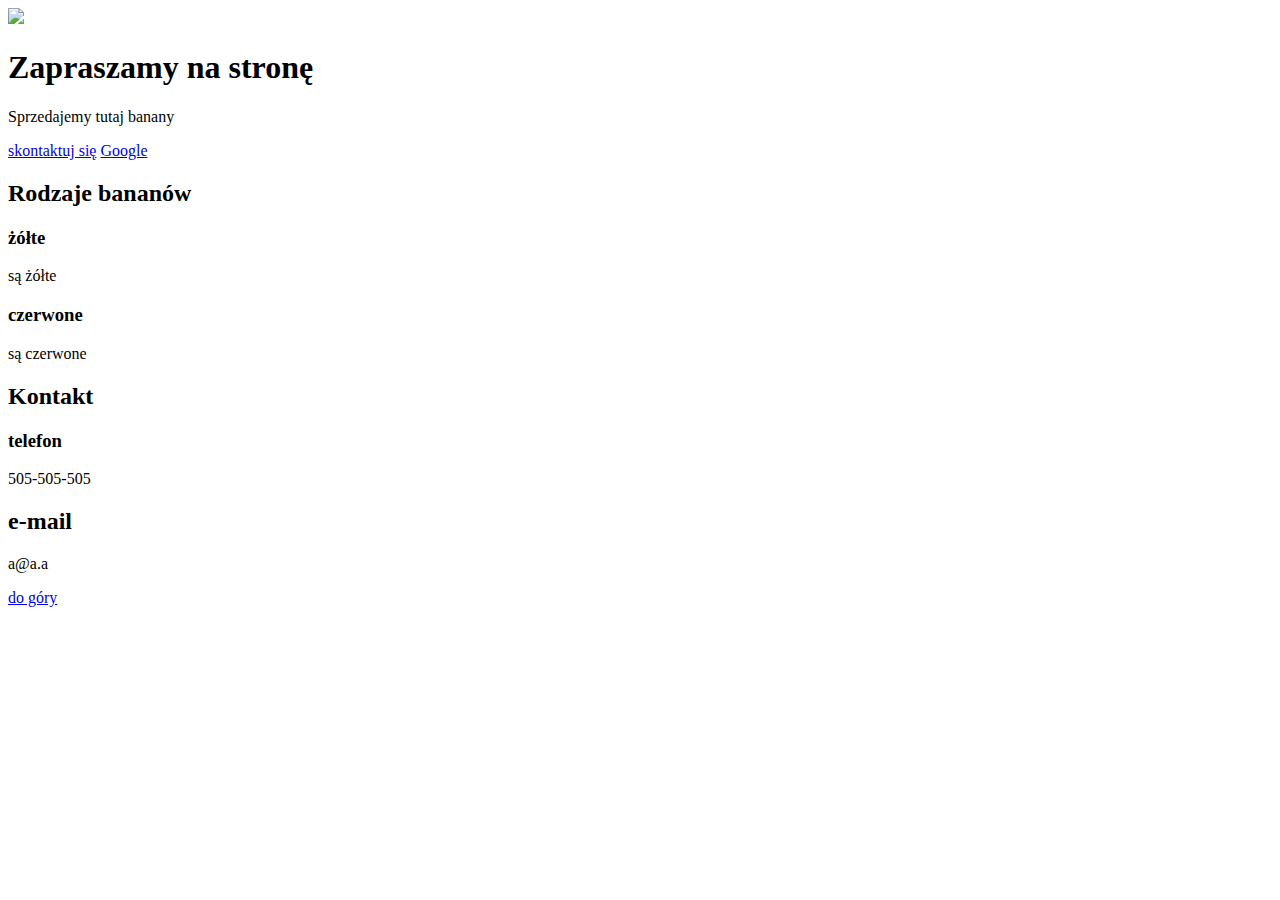
==== html2/strona.html @ 80b7c7a7 "dodawanie linków" ====
<!doctype html>

	<html>
		<head>

			<meta charset="utf-8">
			<meta name="keywords" content="banany, zapach, kolor, żółty smak">
			<meta name="description" content="sprzedajemy babany w różnych kolorach, smakach i rodzajach :)">	
			<link rel="stylesheet" type="text/css" href="main.css">
			<title>Sklep z bananami</title>
		</head>

		
		<body>
		<img src="http://www.niam.pl/rimages/crop/600/450/files/images/PRODUCT/BACKUP/87561511626_ygoqtemwcswbjulkrtlg.jpg" width="50%">

		<div id="top"></div>

		<h1>Zapraszamy na stronę</h1>

		<p>Sprzedajemy tutaj banany</p>

		<a href="contact.html">skontaktuj się</a>
		<a href="https://google.pl" target="_blank">Google</a>

		<h2>Rodzaje bananów</h2>

		<h3>żółte</h3>

		<p>są żółte</p>

		<h3>czerwone</h3>

		<p>są czerwone</p>

		<h2>Kontakt</h2>

		<h3>telefon</h3>

		<p>505-505-505</p>

		<h2>e-mail</h2>

		<p>a@a.a</p>

		<a href="#top">do góry</a>

		</body>


	</html>
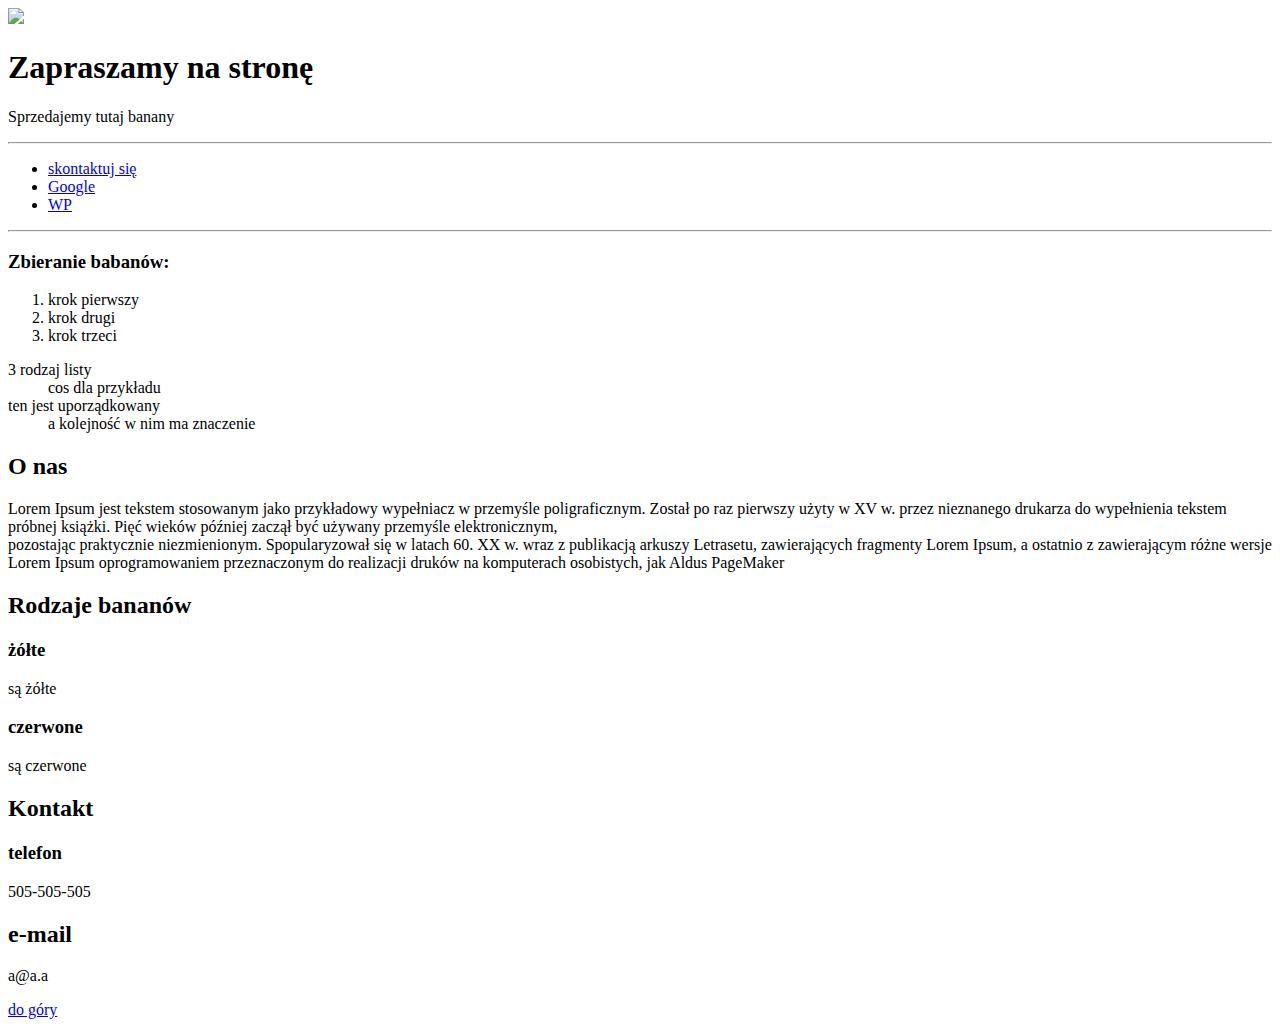
==== commit 1a15cc27: "wykorzystanie hr i br" ====
--- a/html2/strona.html
+++ b/html2/strona.html
@@ -20,8 +20,31 @@
 
 		<p>Sprzedajemy tutaj banany</p>
 
-		<a href="contact.html">skontaktuj się</a>
-		<a href="https://google.pl" target="_blank">Google</a>
+		<hr>
+
+		<ul>
+			<li><a href="contact.html">skontaktuj się</a></li>
+			<li><a href="https://google.pl" target="_blank">Google</a></li>
+			<li><a href="https://wp.pl" target="_blank">WP</a></li>
+		</ul>
+
+		<hr>
+
+		<h3>Zbieranie babanów:</h3>
+		<ol>
+			<li>krok pierwszy</li>
+			<li>krok drugi</li>
+			<li>krok trzeci</li>
+		</ol>
+
+		<dt>3 rodzaj listy</dt>
+		<dd>cos dla przykładu</dd>
+		<dt>ten jest uporządkowany</dt>
+		<dd>a kolejność w nim ma znaczenie</dd>
+
+		<h2>O nas</h2>
+
+		<p>Lorem Ipsum jest tekstem stosowanym jako przykładowy wypełniacz w przemyśle poligraficznym. Został po raz pierwszy użyty w XV w. przez nieznanego drukarza do wypełnienia tekstem próbnej książki. Pięć wieków później zaczął być używany przemyśle elektronicznym,<br> pozostając praktycznie niezmienionym. Spopularyzował się w latach 60. XX w. wraz z publikacją arkuszy Letrasetu, zawierających fragmenty Lorem Ipsum, a ostatnio z zawierającym różne wersje Lorem Ipsum oprogramowaniem przeznaczonym do realizacji druków na komputerach osobistych, jak Aldus PageMaker</p>
 
 		<h2>Rodzaje bananów</h2>
 
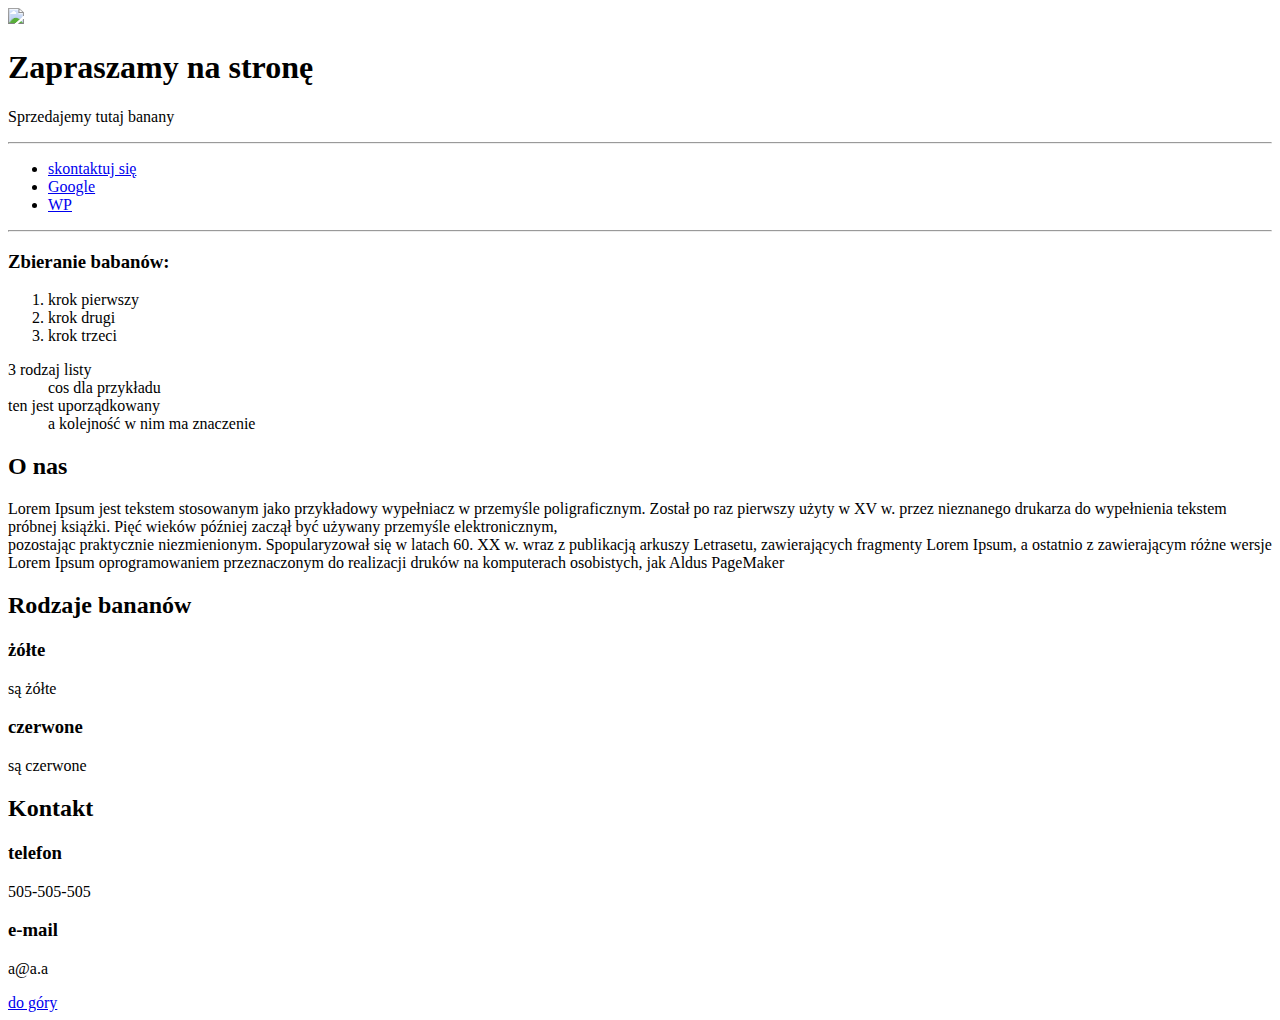
==== commit 9c64e5ba: "zastosowanie kontenerków div" ====
--- a/html2/strona.html
+++ b/html2/strona.html
@@ -16,57 +16,84 @@
 
 		<div id="top"></div>
 
-		<h1>Zapraszamy na stronę</h1>
+		<div>
 
-		<p>Sprzedajemy tutaj banany</p>
+			<h1>Zapraszamy na stronę</h1>
+
+			<p>Sprzedajemy tutaj banany</p>
+
+		</div>
 
 		<hr>
 
-		<ul>
-			<li><a href="contact.html">skontaktuj się</a></li>
-			<li><a href="https://google.pl" target="_blank">Google</a></li>
-			<li><a href="https://wp.pl" target="_blank">WP</a></li>
-		</ul>
+		<div>
+			<ul>
+				<li><a href="contact.html">skontaktuj się</a></li>
+				<li><a href="https://google.pl" target="_blank">Google</a></li>
+				<li><a href="https://wp.pl" target="_blank">WP</a></li>
+			</ul>
+
+		</div>	
 
 		<hr>
 
-		<h3>Zbieranie babanów:</h3>
-		<ol>
-			<li>krok pierwszy</li>
-			<li>krok drugi</li>
-			<li>krok trzeci</li>
-		</ol>
+		<div>
+
+			<h3>Zbieranie babanów:</h3>
+			<ol>
+				<li>krok pierwszy</li>
+				<li>krok drugi</li>
+				<li>krok trzeci</li>
+			</ol>
+
+		</div>
+		
+		<div>	
 
 		<dt>3 rodzaj listy</dt>
 		<dd>cos dla przykładu</dd>
 		<dt>ten jest uporządkowany</dt>
 		<dd>a kolejność w nim ma znaczenie</dd>
 
-		<h2>O nas</h2>
+		</div>
 
-		<p>Lorem Ipsum jest tekstem stosowanym jako przykładowy wypełniacz w przemyśle poligraficznym. Został po raz pierwszy użyty w XV w. przez nieznanego drukarza do wypełnienia tekstem próbnej książki. Pięć wieków później zaczął być używany przemyśle elektronicznym,<br> pozostając praktycznie niezmienionym. Spopularyzował się w latach 60. XX w. wraz z publikacją arkuszy Letrasetu, zawierających fragmenty Lorem Ipsum, a ostatnio z zawierającym różne wersje Lorem Ipsum oprogramowaniem przeznaczonym do realizacji druków na komputerach osobistych, jak Aldus PageMaker</p>
+		<div>
 
-		<h2>Rodzaje bananów</h2>
+			<h2>O nas</h2>
 
-		<h3>żółte</h3>
+			<p>Lorem Ipsum jest tekstem stosowanym jako przykładowy wypełniacz w przemyśle poligraficznym. Został po raz pierwszy użyty w XV w. przez nieznanego drukarza do wypełnienia tekstem próbnej książki. Pięć wieków później zaczął być używany przemyśle elektronicznym,<br> pozostając praktycznie niezmienionym. Spopularyzował się w latach 60. XX w. wraz z publikacją arkuszy Letrasetu, zawierających fragmenty Lorem Ipsum, a ostatnio z zawierającym różne wersje Lorem Ipsum oprogramowaniem przeznaczonym do realizacji druków na komputerach osobistych, jak Aldus PageMaker</p>
 
-		<p>są żółte</p>
+		</div>	
 
-		<h3>czerwone</h3>
+		<div>	
 
-		<p>są czerwone</p>
+			<h2>Rodzaje bananów</h2>
 
-		<h2>Kontakt</h2>
+			<h3>żółte</h3>
 
-		<h3>telefon</h3>
+			<p>są żółte</p>
 
-		<p>505-505-505</p>
+			<h3>czerwone</h3>
 
-		<h2>e-mail</h2>
+			<p>są czerwone</p>
 
-		<p>a@a.a</p>
+		</div>
+		
+		<div>	
 
-		<a href="#top">do góry</a>
+			<h2>Kontakt</h2>
+
+			<h3>telefon</h3>
+
+			<p>505-505-505</p>
+
+			<h3>e-mail</h2>
+
+			<p>a@a.a</p>
+
+			<a href="#top">do góry</a>
+
+		</div>
 
 		</body>
 
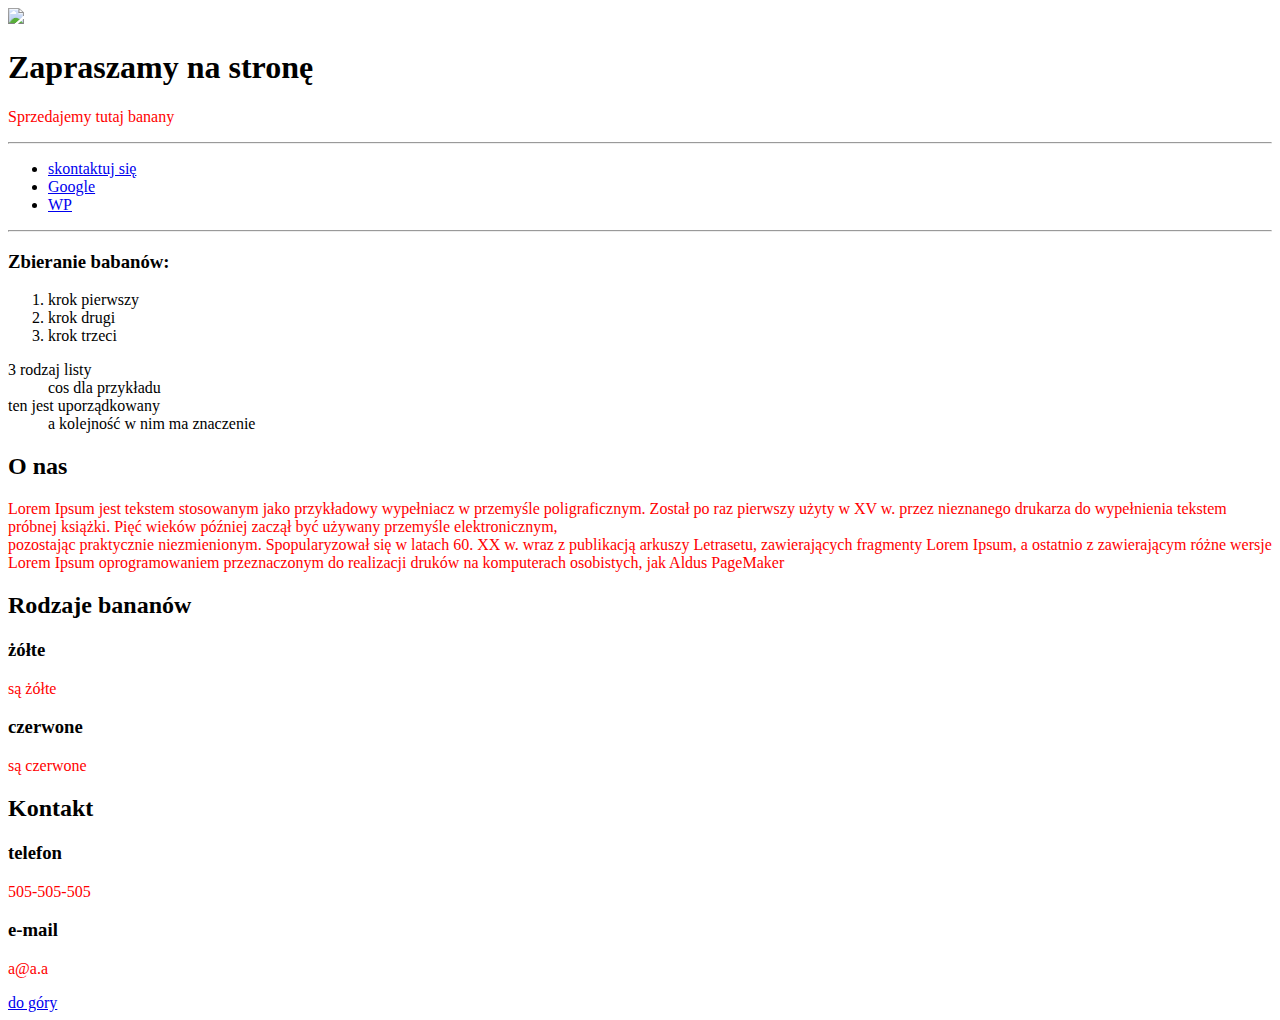
==== commit 6dc70755: "sprawdzenie !important w css" ====
--- a/html2/strona.html
+++ b/html2/strona.html
@@ -8,15 +8,19 @@
 			<meta name="description" content="sprzedajemy babany w różnych kolorach, smakach i rodzajach :)">	
 			<link rel="stylesheet" type="text/css" href="main.css">
 			<title>Sklep z bananami</title>
+
+
+
 		</head>
 
 		
-		<body>
-		<img src="http://www.niam.pl/rimages/crop/600/450/files/images/PRODUCT/BACKUP/87561511626_ygoqtemwcswbjulkrtlg.jpg" width="50%">
+		<body>	
 
 		<div id="top"></div>
 
-		<div>
+		<div id="header">
+
+			<img src="http://www.niam.pl/rimages/crop/600/450/files/images/PRODUCT/BACKUP/87561511626_ygoqtemwcswbjulkrtlg.jpg" width="50%">
 
 			<h1>Zapraszamy na stronę</h1>
 
@@ -26,9 +30,9 @@
 
 		<hr>
 
-		<div>
+		<div class="list">
 			<ul>
-				<li><a href="contact.html">skontaktuj się</a></li>
+				<li><a onclick="alert("witaj na stronie");" href="contact.html">skontaktuj się</a></li>
 				<li><a href="https://google.pl" target="_blank">Google</a></li>
 				<li><a href="https://wp.pl" target="_blank">WP</a></li>
 			</ul>
@@ -37,7 +41,7 @@
 
 		<hr>
 
-		<div>
+		<div class="list">
 
 			<h3>Zbieranie babanów:</h3>
 			<ol>
@@ -48,7 +52,7 @@
 
 		</div>
 		
-		<div>	
+		<div class="list">	
 
 		<dt>3 rodzaj listy</dt>
 		<dd>cos dla przykładu</dd>
@@ -57,7 +61,7 @@
 
 		</div>
 
-		<div>
+		<div id="about-us">
 
 			<h2>O nas</h2>
 
@@ -65,7 +69,7 @@
 
 		</div>	
 
-		<div>	
+		<div id="kinds-of-banana">	
 
 			<h2>Rodzaje bananów</h2>
 
@@ -79,13 +83,17 @@
 
 		</div>
 		
-		<div>	
+		<div class="contact">	
 
 			<h2>Kontakt</h2>
 
 			<h3>telefon</h3>
 
 			<p>505-505-505</p>
+
+		</div>	
+
+		<div class="contact">
 
 			<h3>e-mail</h2>
 
@@ -95,6 +103,8 @@
 
 		</div>
 
+		<script src="main.js"></script>
+
 		</body>
 
 
--- a/html2/main.css
+++ b/html2/main.css
@@ -0,0 +1,8 @@
+p {
+color: red !important;
+
+}
+
+#about-us p {
+color: green;
+}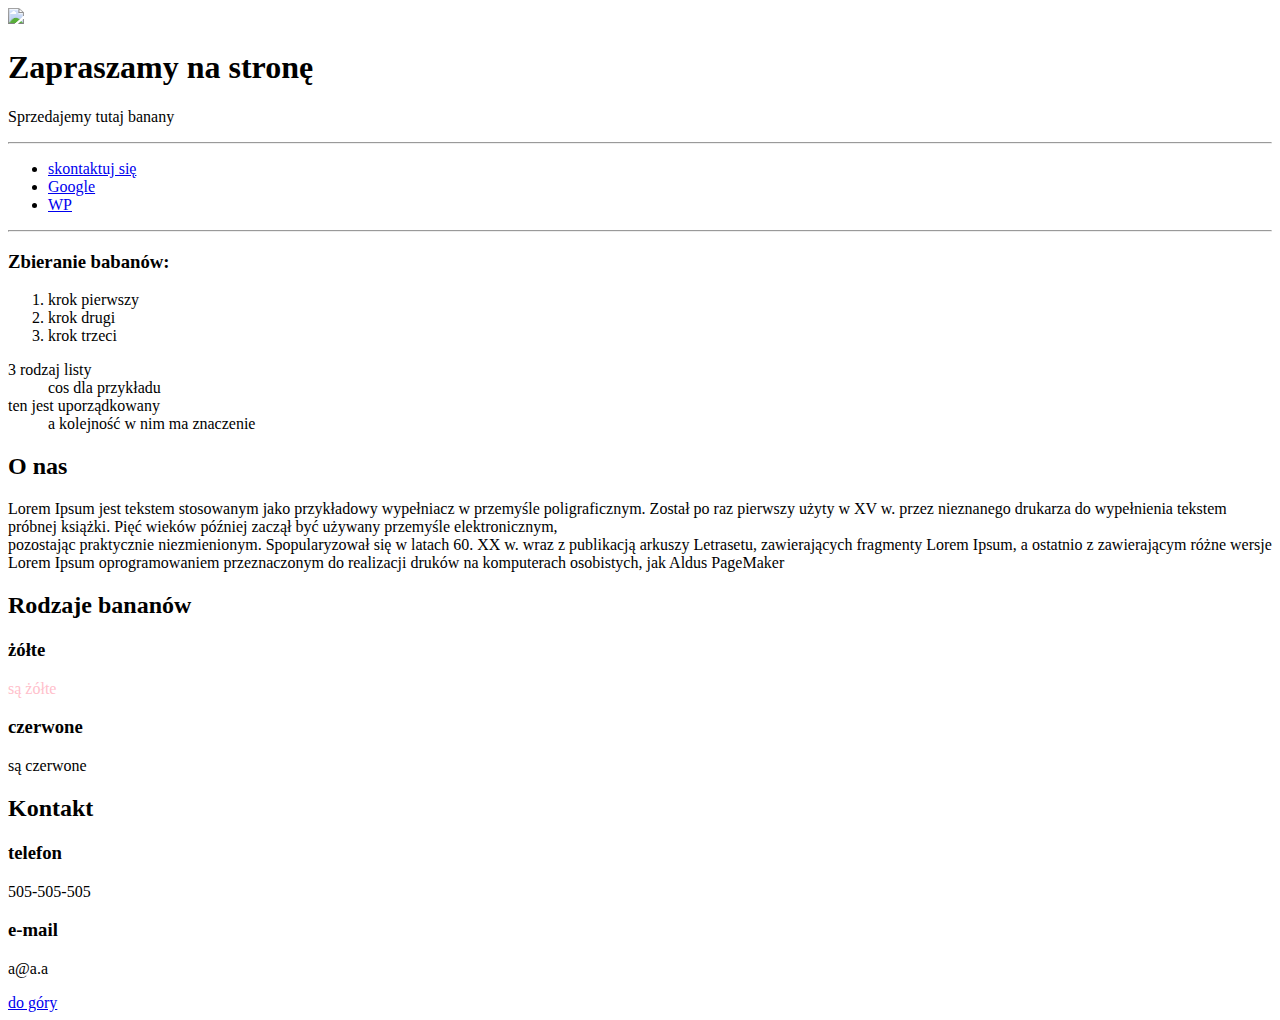
==== commit fe7a5589: "użycie > zeby zmienic direct child" ====
--- a/html2/strona.html
+++ b/html2/strona.html
@@ -77,9 +77,13 @@
 
 			<p>są żółte</p>
 
+			<div id="red">
+
 			<h3>czerwone</h3>
 
 			<p>są czerwone</p>
+
+			</div>
 
 		</div>
 		
--- a/html2/main.css
+++ b/html2/main.css
@@ -1,8 +1,4 @@
-p {
-color: red !important;
+#kinds-of-banana > p {
 
-}
-
-#about-us p {
-color: green;
+	color:pink;
 }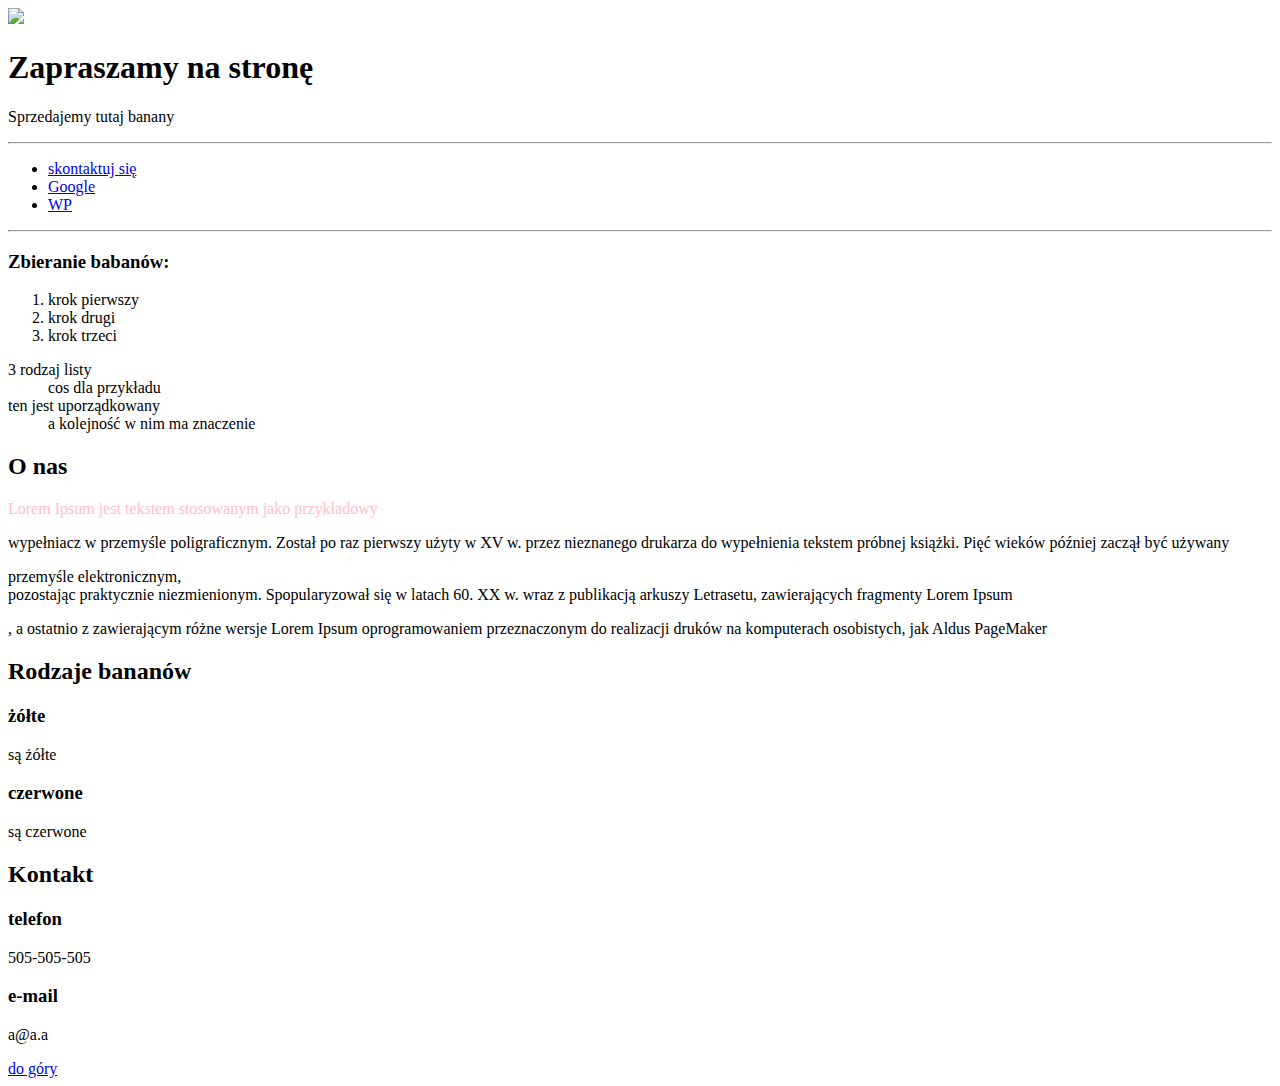
==== commit 760e9de0: "h2 + p żeby zmienić p zaraz za h2" ====
--- a/html2/strona.html
+++ b/html2/strona.html
@@ -65,7 +65,10 @@
 
 			<h2>O nas</h2>
 
-			<p>Lorem Ipsum jest tekstem stosowanym jako przykładowy wypełniacz w przemyśle poligraficznym. Został po raz pierwszy użyty w XV w. przez nieznanego drukarza do wypełnienia tekstem próbnej książki. Pięć wieków później zaczął być używany przemyśle elektronicznym,<br> pozostając praktycznie niezmienionym. Spopularyzował się w latach 60. XX w. wraz z publikacją arkuszy Letrasetu, zawierających fragmenty Lorem Ipsum, a ostatnio z zawierającym różne wersje Lorem Ipsum oprogramowaniem przeznaczonym do realizacji druków na komputerach osobistych, jak Aldus PageMaker</p>
+			<p>Lorem Ipsum jest tekstem stosowanym jako przykładowy</p>
+			<p>wypełniacz w przemyśle poligraficznym. Został po raz pierwszy użyty w XV w. przez nieznanego drukarza do wypełnienia tekstem próbnej książki. Pięć wieków później zaczął być używany</p>
+			<p> przemyśle elektronicznym,<br> pozostając praktycznie niezmienionym. Spopularyzował się w latach 60. XX w. wraz z publikacją arkuszy Letrasetu, zawierających fragmenty Lorem Ipsum</p>
+			<p>, a ostatnio z zawierającym różne wersje Lorem Ipsum oprogramowaniem przeznaczonym do realizacji druków na komputerach osobistych, jak Aldus PageMaker</p>
 
 		</div>	
 
--- a/html2/main.css
+++ b/html2/main.css
@@ -1,4 +1,4 @@
-#kinds-of-banana > p {
+#about-us h2 + p {
 
 	color:pink;
 }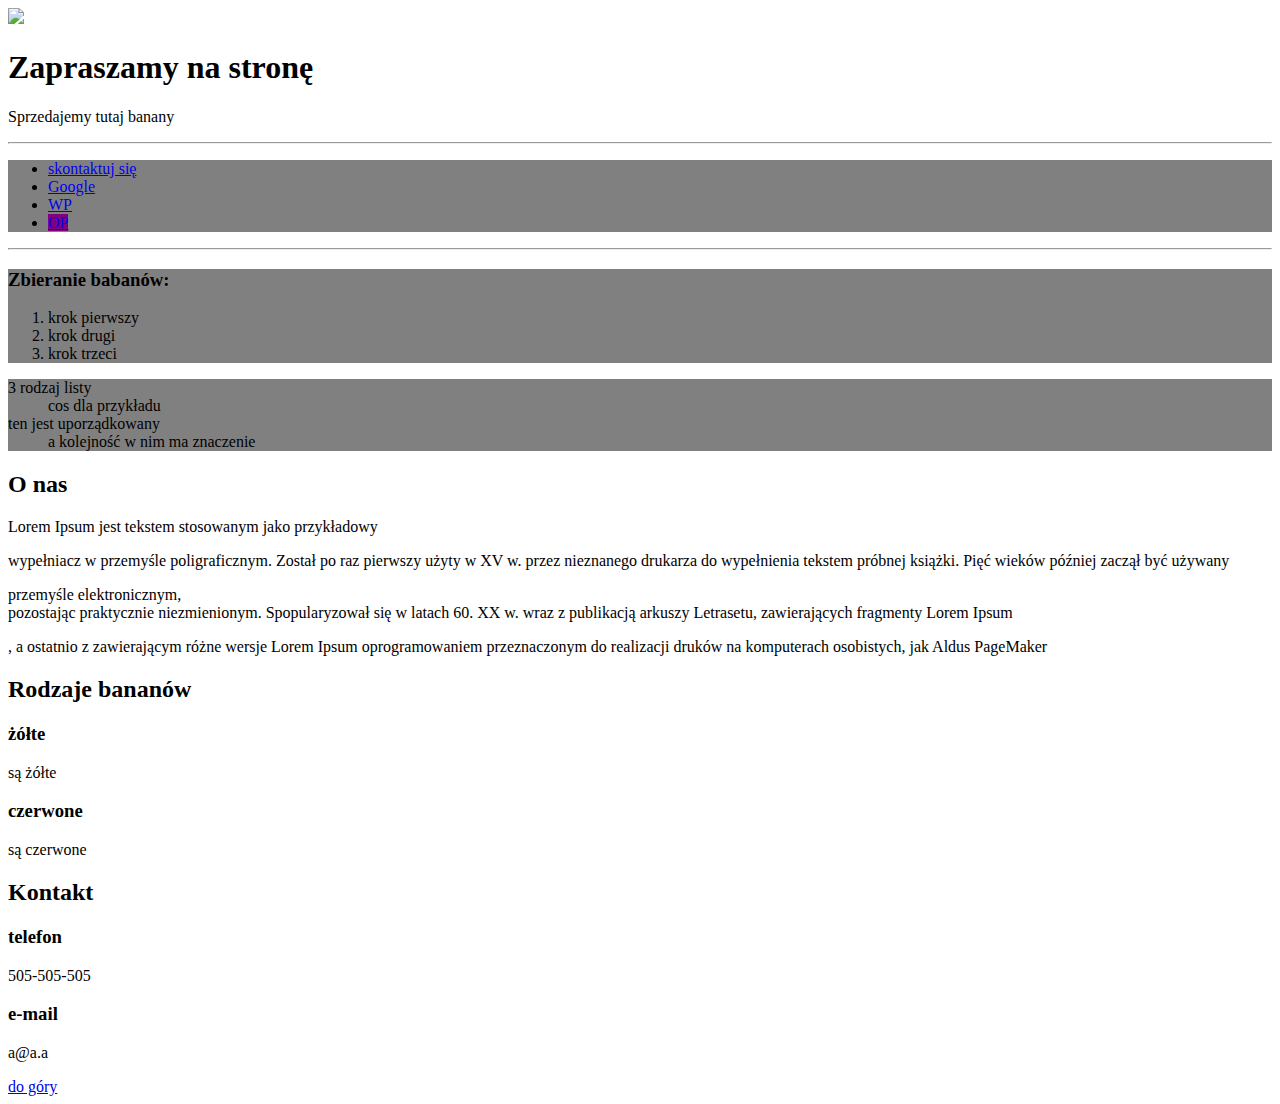
==== commit a680bc20: "użycie $ i ~= w attribute selectors" ====
--- a/html2/strona.html
+++ b/html2/strona.html
@@ -35,13 +35,14 @@
 				<li><a onclick="alert("witaj na stronie");" href="contact.html">skontaktuj się</a></li>
 				<li><a href="https://google.pl" target="_blank">Google</a></li>
 				<li><a href="https://wp.pl" target="_blank">WP</a></li>
+				<li><a href="https://op.pl/x.pdf" target="_blank">OP</a></li>
 			</ul>
 
 		</div>	
 
 		<hr>
 
-		<div class="list">
+		<div class="list cos">
 
 			<h3>Zbieranie babanów:</h3>
 			<ol>
--- a/html2/main.css
+++ b/html2/main.css
@@ -1,4 +1,6 @@
-#about-us h2 + p {
-
-	color:pink;
+div[class~="list"] {
+	background: grey;
+}
+a[href$="pdf"] {
+	background: purple
 }